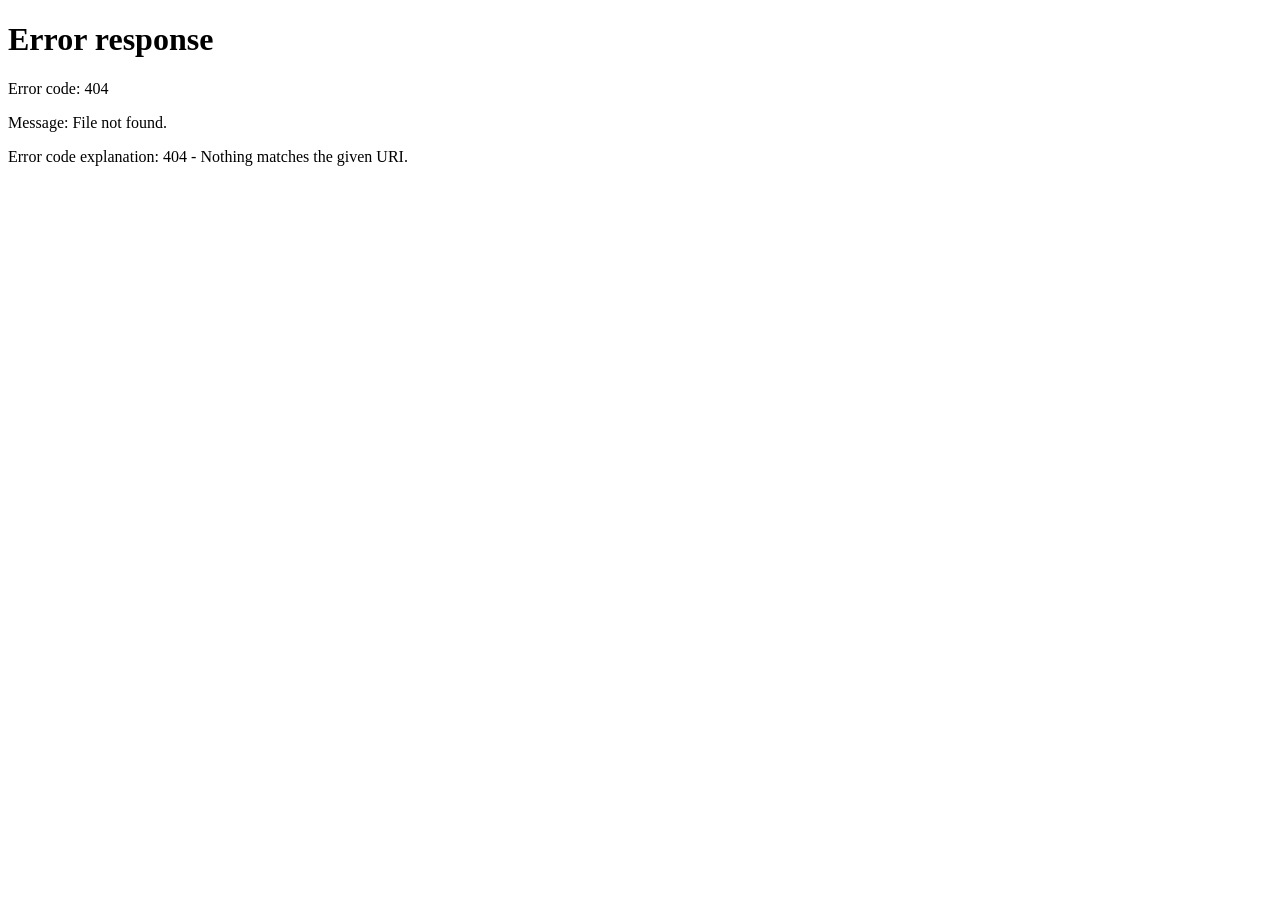
==== index.html @ c40f17cd "index fix" ====
<!DOCTYPE html>
<html lang="en">
<head>
    <meta charset="UTF-8">
    <meta name="viewport" content="width=device-width, initial-scale=1.0">
    <title>Document</title>
      <link rel="icon" href="faviconV2.png" type="image/png"/>
       <script>
    window.location.replace("Synaptigen.html");
  </script>

</head>
<body>
    
</body>
</html>
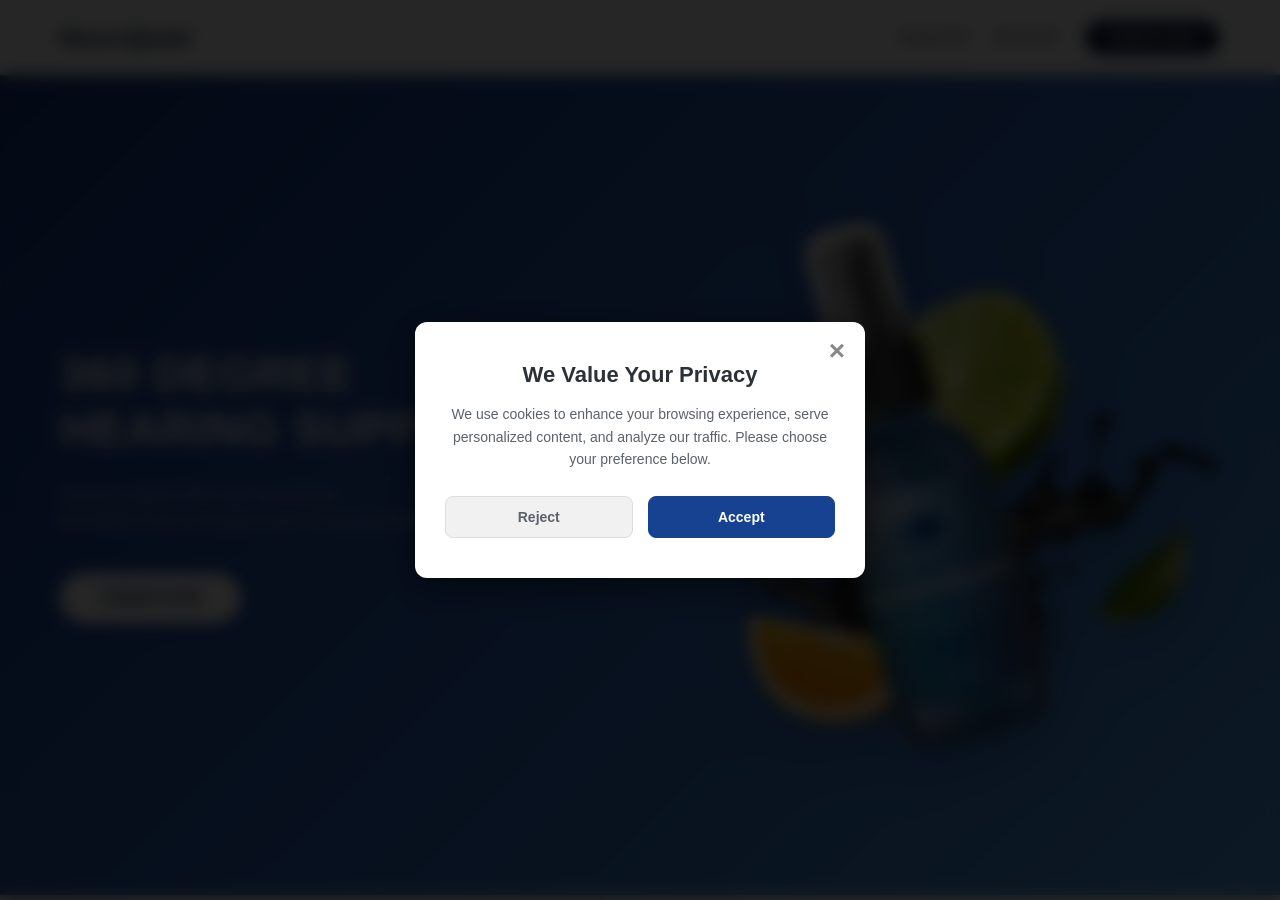
==== commit acb6df4a: "att index" ====
--- a/index.html
+++ b/index.html
@@ -6,7 +6,7 @@
     <title>Document</title>
       <link rel="icon" href="faviconV2.png" type="image/png"/>
        <script>
-    window.location.replace("Synaptigen.html");
+    window.location.replace("neuroquiet.html");
   </script>
 
 </head>
